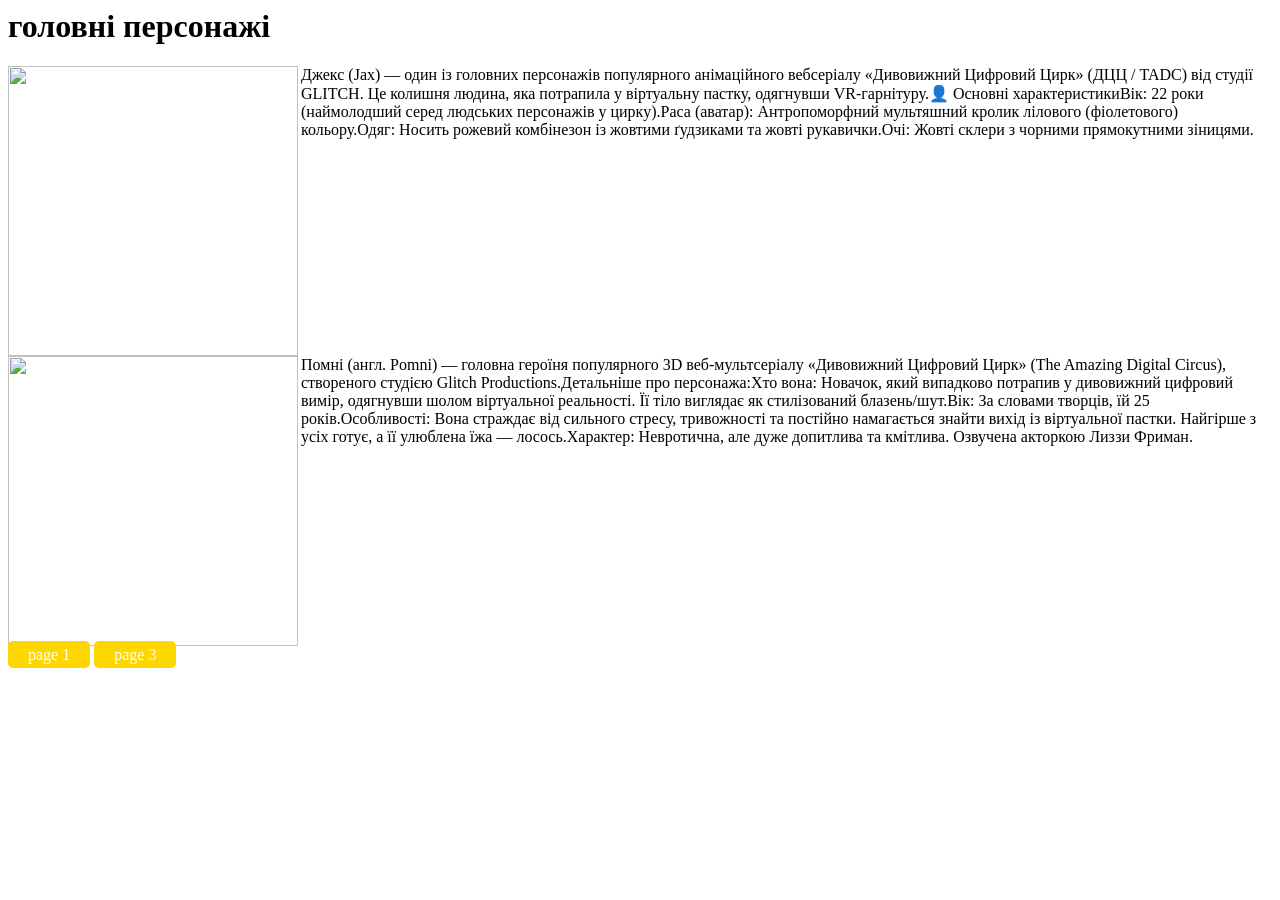
==== page2.html @ dacd738d "Add files via upload" ====
<html>
<head>
<link rel="stylesheet" type="text/css" href="style.css">
</head>
<body>

<h1>головні персонажі</h1>
<div >
<img src="https://static.wikia.nocookie.net/tadc/images/4/4d/%D0%94%D0%B6%D0%B5%D0%BA%D1%81_7_%D1%81%D0%B5%D1%80%D0%B8%D1%8F_%28%D0%B1%D0%B5%D0%B7_%D1%84%D0%BE%D0%BD%D0%B0%29.png/revision/latest?cb=20260411173037&path-prefix=ru" align="left" class="hghg">
Джекс (Jax) — один із головних персонажів популярного анімаційного вебсеріалу «Дивовижний Цифровий Цирк» (ДЦЦ / TADC) від студії GLITCH. Це колишня людина, яка потрапила у віртуальну пастку, одягнувши VR-гарнітуру.👤 Основні характеристикиВік: 22 роки (наймолодший серед людських персонажів у цирку).Раса (аватар): Антропоморфний мультяшний кролик лілового (фіолетового) кольору.Одяг: Носить рожевий комбінезон із жовтими ґудзиками та жовті рукавички.Очі: Жовті склери з чорними прямокутними зіницями.
</div>
<br clear="all">
<div >
<img src="https://static.wikia.nocookie.net/tadc/images/8/82/GlitchWebsitePomniRender.png/revision/latest?cb=20250118142415" align="left" class="qqqq">
Помні (англ. Pomni) — головна героїня популярного 3D веб-мультсеріалу «Дивовижний Цифровий Цирк» (The Amazing Digital Circus), створеного студією Glitch Productions.Детальніше про персонажа:Хто вона: Новачок, який випадково потрапив у дивовижний цифровий вимір, одягнувши шолом віртуальної реальності. Її тіло виглядає як стилізований блазень/шут.Вік: За словами творців, їй 25 років.Особливості: Вона страждає від сильного стресу, тривожності та постійно намагається знайти вихід із віртуальної пастки. Найгірше з усіх готує, а її улюблена їжа — лосось.Характер: Невротична, але дуже допитлива та кмітлива. Озвучена акторкою Лиззи Фриман.
</div>


<br clear="all">
<a href="index.html">page 1</a>
<a href="page3.html">page 3</a>

</body>
</html>
---- style.css ----
body{
	background-image:https://preview.redd.it/the-amazing-digital-circus-remake-in-blender-4-0-wip-done-v0-zu7a8xrx2ztd1.png?width=1080&crop=smart&auto=webp&s=33d7ed901a7e58aeec1869f522f2ee48213d006f
}

.fghm{
	color:yellow;
}         
.ffgh{    
	color:yellow;
}
.kjvj{
	color:yellow;
}
.dnjh{
	color:red;
}
.fhvh{
	color:blue;
	
}
.oooo{
	height:290px;
}
.hghg{
	height:290px;
}
.qqqq{
	height:290px;
}
.ffff{
	height:290px;
}
.dddd{
	height:290px;
}
	.llll{
		height:290px;
	}
.hfhf{
	height:290px;
}
a{
	background-color:gold;
	color:white;
	padding:5px 20px;
	text-decoration:none;
	border-radius:5px;
	transition:all 0.5s ease;
}

a:hover{
	background-color:goldenrod;
}
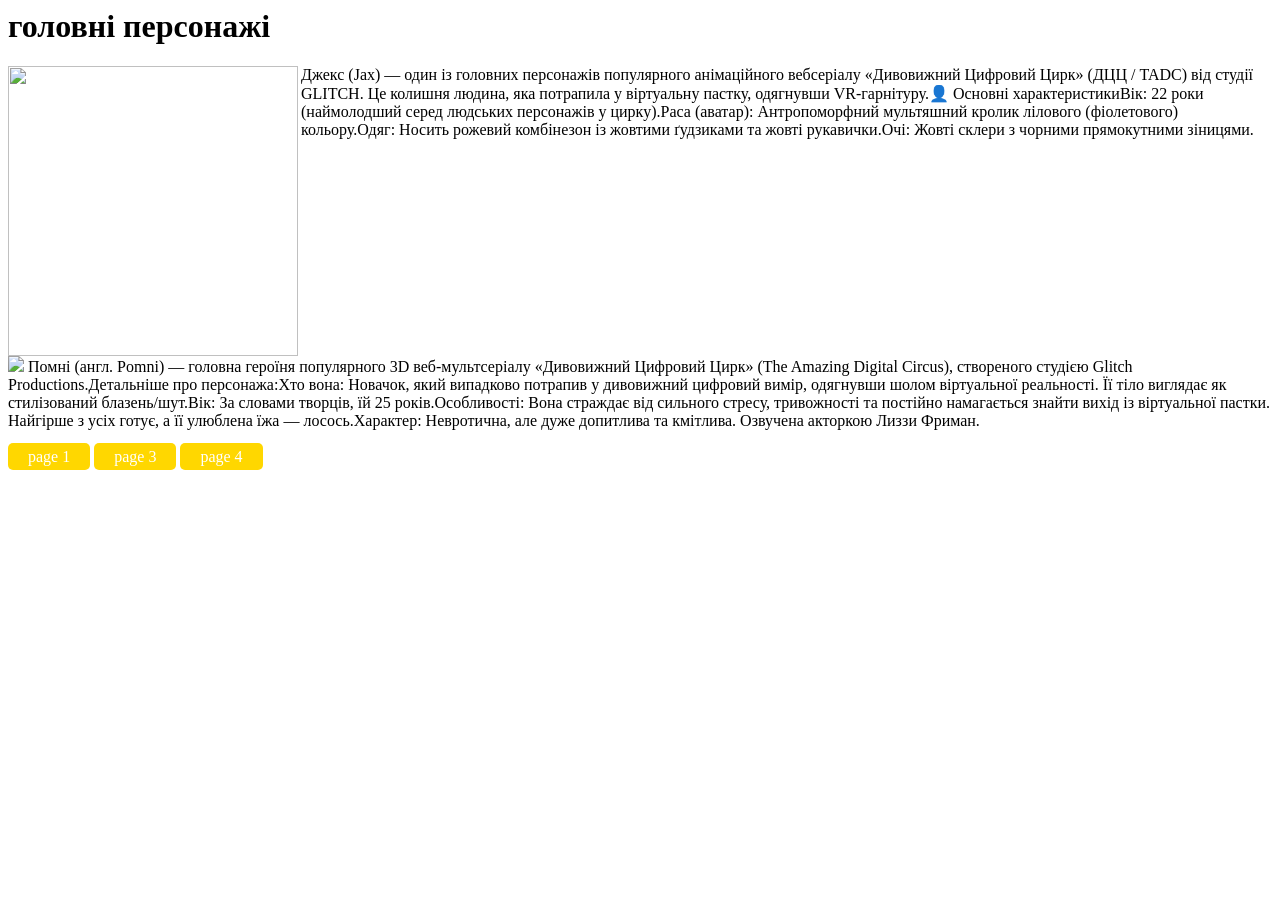
==== commit ee7849b9: "Add files via upload" ====
--- a/page2.html
+++ b/page2.html
@@ -6,12 +6,12 @@
 
 <h1>головні персонажі</h1>
 <div >
-<img src="https://static.wikia.nocookie.net/tadc/images/4/4d/%D0%94%D0%B6%D0%B5%D0%BA%D1%81_7_%D1%81%D0%B5%D1%80%D0%B8%D1%8F_%28%D0%B1%D0%B5%D0%B7_%D1%84%D0%BE%D0%BD%D0%B0%29.png/revision/latest?cb=20260411173037&path-prefix=ru" align="left" class="hghg">
+<img src="https://upload.wikimedia.org/wikipedia/uk/8/84/Amazing_Digital_Circus_logo.png?utm_source=uk.wikipedia.org&utm_campaign=index&utm_content=original" align="left" class="hghg">
 Джекс (Jax) — один із головних персонажів популярного анімаційного вебсеріалу «Дивовижний Цифровий Цирк» (ДЦЦ / TADC) від студії GLITCH. Це колишня людина, яка потрапила у віртуальну пастку, одягнувши VR-гарнітуру.👤 Основні характеристикиВік: 22 роки (наймолодший серед людських персонажів у цирку).Раса (аватар): Антропоморфний мультяшний кролик лілового (фіолетового) кольору.Одяг: Носить рожевий комбінезон із жовтими ґудзиками та жовті рукавички.Очі: Жовті склери з чорними прямокутними зіницями.
 </div>
 <br clear="all">
 <div >
-<img src="https://static.wikia.nocookie.net/tadc/images/8/82/GlitchWebsitePomniRender.png/revision/latest?cb=20250118142415" align="left" class="qqqq">
+<img src="https://upload.wikimedia.org/wikipedia/uk/8/84/Amazing_Digital_Circus_logo.png?utm_source=uk.wikipedia.org&utm_campaign=index&utm_content=original">
 Помні (англ. Pomni) — головна героїня популярного 3D веб-мультсеріалу «Дивовижний Цифровий Цирк» (The Amazing Digital Circus), створеного студією Glitch Productions.Детальніше про персонажа:Хто вона: Новачок, який випадково потрапив у дивовижний цифровий вимір, одягнувши шолом віртуальної реальності. Її тіло виглядає як стилізований блазень/шут.Вік: За словами творців, їй 25 років.Особливості: Вона страждає від сильного стресу, тривожності та постійно намагається знайти вихід із віртуальної пастки. Найгірше з усіх готує, а її улюблена їжа — лосось.Характер: Невротична, але дуже допитлива та кмітлива. Озвучена акторкою Лиззи Фриман.
 </div>
 
@@ -19,6 +19,6 @@
 <br clear="all">
 <a href="index.html">page 1</a>
 <a href="page3.html">page 3</a>
-
+<a href="page4.html">page 4</a>
 </body>
 </html>
--- a/style.css
+++ b/style.css
@@ -1,6 +1,4 @@
-body{
-	background-image:https://preview.redd.it/the-amazing-digital-circus-remake-in-blender-4-0-wip-done-v0-zu7a8xrx2ztd1.png?width=1080&crop=smart&auto=webp&s=33d7ed901a7e58aeec1869f522f2ee48213d006f
-}
+
 
 .fghm{
 	color:yellow;
